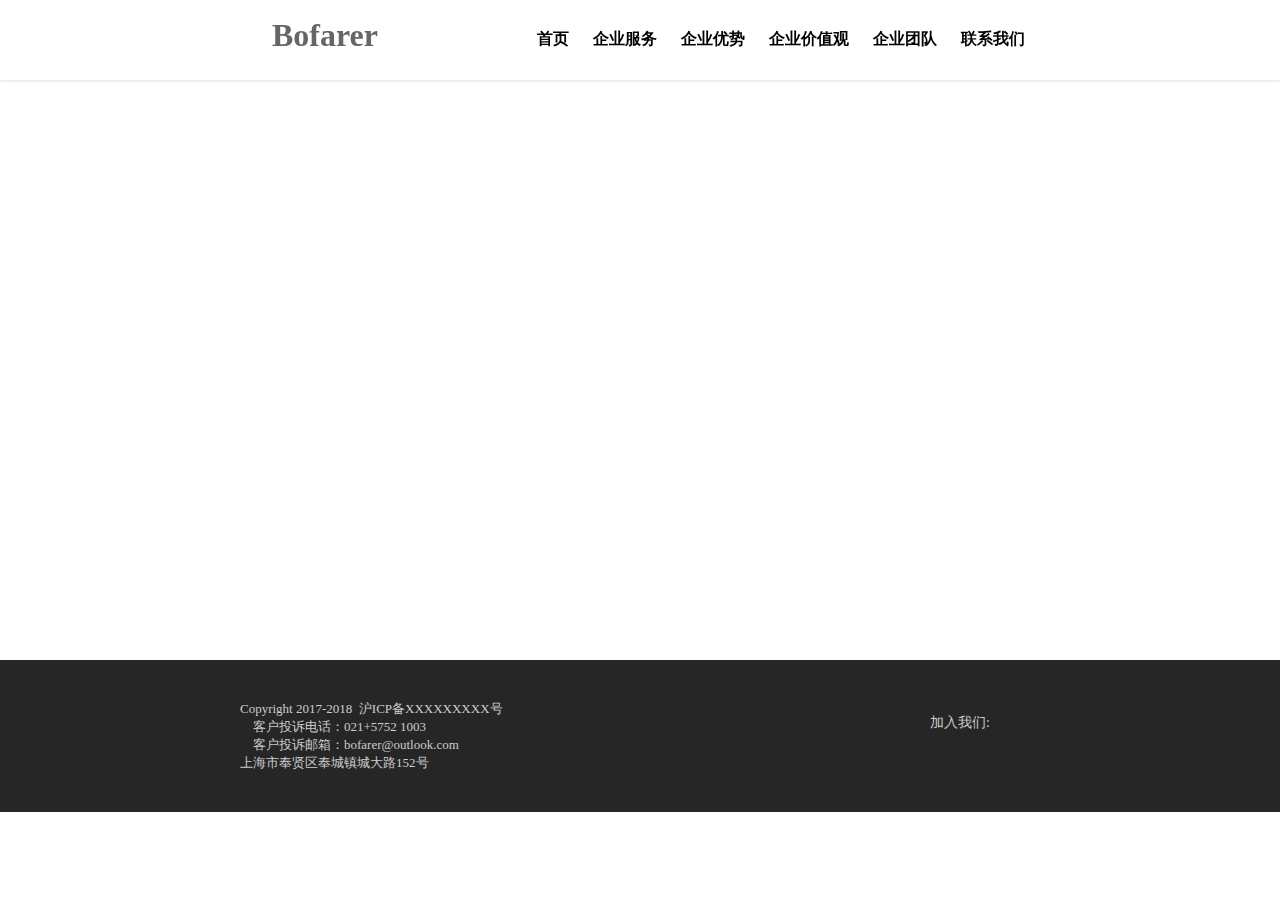
==== index.html @ eb4fdac6 "日常小修改" ====
<!DOCTYPE html>
<html lang="en">
<head>
  <meta charset="UTF-8">
  <meta name="viewport" content="width=device-width, initial-scale=1.0">
  <meta http-equiv="X-UA-Compatible" content="ie=edge">
  <title>Bofarer</title>
  <link rel="stylesheet" href="css/login.css">
  <link rel="stylesheet" href="css/index.css">
  <link rel="stylesheet" href="http://at.alicdn.com/t/font_517193_lx1zmyd4py6tj4i.css">
</head>
<body>
  <div class="header">
    <div class="nav">
      <div class="logo lf">
        Bofarer
      </div>
      <div class="nav-table rf">
        <ul>
          <li><a href="#">首页</a></li>
          <li><a href="#">企业服务</a></li>
          <li><a href="#">企业优势</a></li>
          <li><a href="#">企业价值观</a></li>
          <li><a href="#">企业团队</a></li>
          <li><a href="#">联系我们</a></li>
        </ul>
      </div>
    </div>
  </div>
  <div class="slider">

  </div>
  <div class="footer">
    <div class="container">
      <div class="declaration lf">
        <li class="iconfont icon-Copyright">
          Copyright 2017-2018  &nbsp沪ICP备XXXXXXXXX号<br>
          &nbsp &nbsp 客户投诉电话：021+5752 1003 <br>
          &nbsp &nbsp 客户投诉邮箱：bofarer@outlook.com <br>
        </li>
        <li  class="iconfont icon-positioning">
          <a href="html\location.html">上海市奉贤区奉城镇城大路152号</a>
        </li>
      </div>
      <div class="join-us lf">
        <ul class="rf">
          <span>加入我们:</span>
          <li class="wx"><a href="" class="iconfont icon-weixin" onMouseOut="hide_WxImg()"  onmouseover="show_WxImg()"></a>
            <img id="wxImg"src="../images\bofarer_wx.png" alt="bofarer公众号">
          </li>
          <li class="qq"><a href="" class="iconfont icon-qq" onMouseOut="hide_qqImg()"  onmouseover="show_qqImg()"></a>
            <img id="qqImg"src="../images\bofarer_qq.png" alt="bofarerQQ">
          </li>
        </ul>
      </div>
    </div>
  </div>
</body>
</body>
</html>
<script type="text/javascript">
function  show_WxImg(){
document.getElementById("wxImg").style.visibility='visible';
}
function hide_WxImg(){
document.getElementById("wxImg").style.visibility='hidden';
}
function  show_qqImg(){
document.getElementById("qqImg").style.visibility='visible';
}
function hide_qqImg(){
document.getElementById("qqImg").style.visibility='hidden';
}
</script>
---- css/login.css ----
body{
  margin: 0px 0px 0px 0px;
}
.rf{
  position: relative;
  float: right;
}
.lf{
  position: relative;
  float: left;
}
.display-block{
  display: block;
}
a{
  text-decoration: none;
}
.container{
  margin: auto;
  width: 860px;
  height: inherit;
}
.header{
  z-index: 99;
  position: fixed;
  width: 100%;
  height: 80px;
  background-color: #fff;
  box-shadow: 0px 2px 2px 0px #eee;
}
.nav{
  margin: auto;
  width: 860px;
  height: inherit;
}
.logo{
  height: inherit;
  width: 150px;
  text-align: center;
  font-size: 32px;
  font-weight: 600;
  line-height: 2.2;
  padding-left: 40px;
  color: #666;
}
.nav-table{
  height: inherit;
}
.nav-table ul{
  margin: 15px 15px 0px 0px;
  padding: 0px 20px 0px 20px;
  line-height: 3;
  height: 48px;
}
.nav-table ul li{
  display: inline;
  padding-right: 10px;
  padding-left: 10px;
  width: 40px;
  height: 40px;
}
.nav-table ul li a{
  color:#000;
  font-weight: 600;
}
.nav-table ul li a:hover{
  color: #777;
}
.main-sub{
  padding-top: 130px;
  z-index: -1;
  margin: auto;
  display: block;
  width: 860px;
  height: 600px;
  /*background-color: #ccc;*/
}
.main-reg{
  padding-top: 130px;
  z-index: -1;
  margin: auto;
  display: block;
  width: 860px;
  height: 600px;
  /*background-color: #ccc;*/
}
.auth{
  padding-top: 50px;
  z-index: 98;
  margin: auto;
  width: 80%;
  height: 50%;
  border: 1px #eee solid;
  background-color: #f4f0f026;
  box-shadow: 4px 4px 4px 0px #eee;
}
.sub-logo{
  margin: auto;
  height: 50px;
  width: inherit;
  text-align: center;
  font-size: 32px;
  font-style: normal;
  color: #4a90e2;
}
.user{
  margin: auto;
  padding-right: 220px;
  padding-left: 220px;
  width: 250px;
  height: 40px;
}
.user button{
  width: 42px;
  height: 34px;
  border: 1px #c8cccf solid;
  background-color: #FFF;
  border-left: 0px;
  border-radius: 0px 4px 4px 0px;
}
button li{
  display: block;
  width: 100%;
  height: 100%;
}
li img{
  margin-top: 3px;
  width: 80%;
  height: 80%;
}
.user input{
  display: block;
  -web-kit-appearance: none;
  -moz-appearance: none;
  border: 1px solid #c8cccf;
  border-right: 0px;
  color: #6a6f77;
  font-size: 16px;
  width: 200px;
  height: 30px;
  outline: 0;
  border-radius: 4px 0px 0px 4px;
  padding: 1px 2px 1px 4px;
  margin-bottom: 10px;
}
#user-name::-webkit-input-placeholder { /* WebKit browsers */
　color:#c3b9b9;
}
#user-name:-moz-placeholder { /* Mozilla Firefox 4 to 18 */
　color:#c3b9b9;
}
#user-name::-moz-placeholder { /* Mozilla Firefox 19+ */
　color:#c3b9b9;
}
#user-name:-ms-input-placeholder { /* Internet Explorer 10+ */
  color:#c3b9b9;
}
.user input::after{

}
.login{
  margin: auto;
  margin-top: 6px;
  padding-right: 220px;
  padding-left: 220px;
  width: 250px;
  height: 34px
}
.login-in{
  width: 125px;
  height: inherit;
}
#login-in{
  width: 100%;
  height: 100%;
  background-color: #fff;
  border: 1px #eee solid;
  border-right: 0px;
  border-radius: 4px 0px 0px 4px;
}
#login-in:hover{
  background-color: rgba(0,0,0,0.1);
  color: #FFF;
}
.sign-in{
  width: 125px;
  height: inherit;
}
#sign-in{
  width: 100%;
  height: 100%;
  background-color: #fff;
  border: 1px #eee solid;
  border-radius:0px 4px 4px 0px;
    /* margin-left: 1px; */
}
#sign-in:hover{
  background-color: rgba(0,0,0,0.1);
  color: #FFF;
}
.footer{
  width: 100%;
  height: 72px;
  padding-top: 40px;
  padding-bottom: 40px;
  background-color: #262626;
  color: #cccccc;
}
.declaration{
  margin-left: 30px;
  width: 400px;
  font-size: 13px;
}
.declaration a{
  color: #ccc;
  font-size: 13px;
}
.declaration li{
  display: block;
  font-size: 13px;
}
.join-us{
  margin-right: 30px;
  width: 400px;
  font-size: 14px;
}
.join-us ul li{
  display: inline;
  padding-right: 20px;
}
.join-us ul span{
  margin-right: 10px;
}
.join-us ul li a{
  color: inherit;
}
.join-us ul li a:hover{
  color: rgba(204, 204, 204, 0.5);
}
#wxImg{
  visibility: hidden;
  position: absolute;
  right: -30px;
  top: -205px;
  width: 200px;
  height: 200px;
  display: inline;
  border-radius: 4px;
  border: 2px #d3d7dc9c solid;
}
#qqImg{
  visibility: hidden;
  position: absolute;
  right: -75px;
  top: -205px;
  width: 200px;
  height: 200px;
  display: inline;
  border-radius: 4px;
  border: 2px #d3d7dc9c solid;
}
---- css/index.css ----
.slider{
  padding-top: 80px;
  width: 100%;
  height: 580px;
}
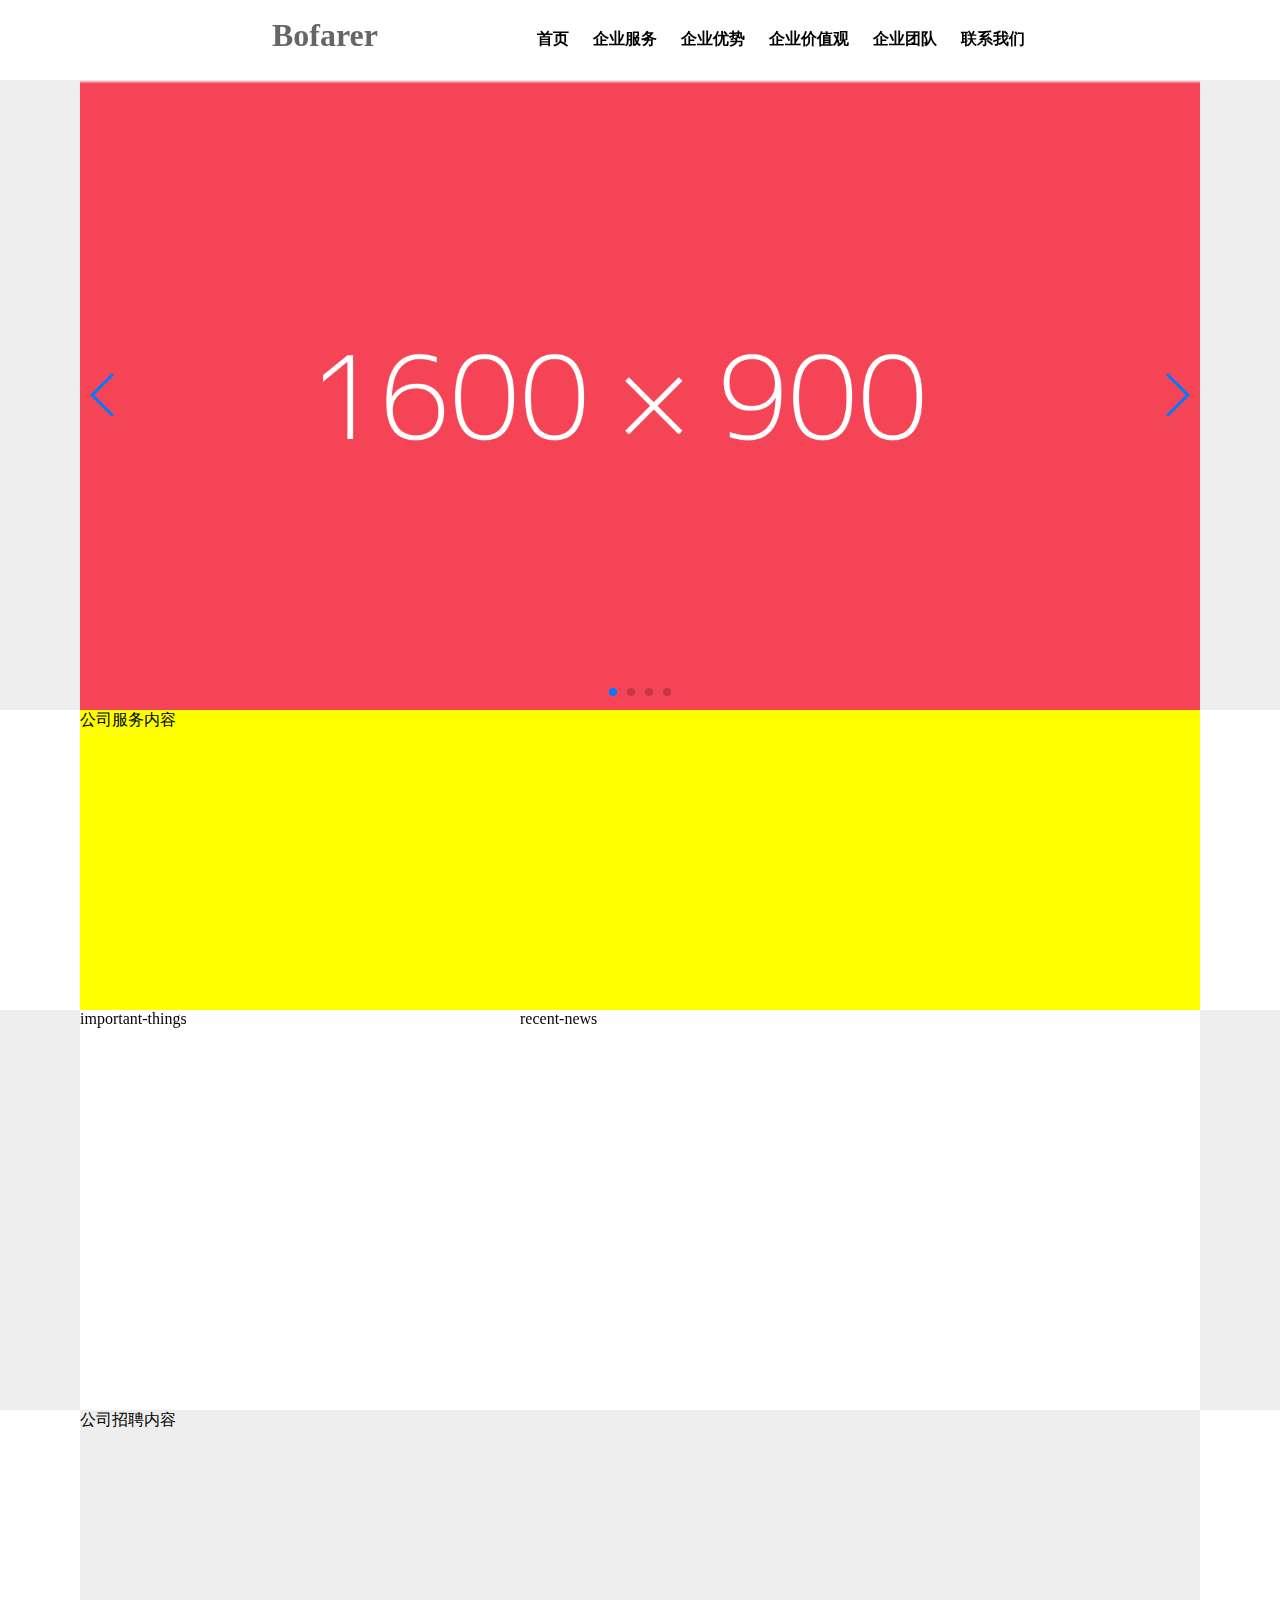
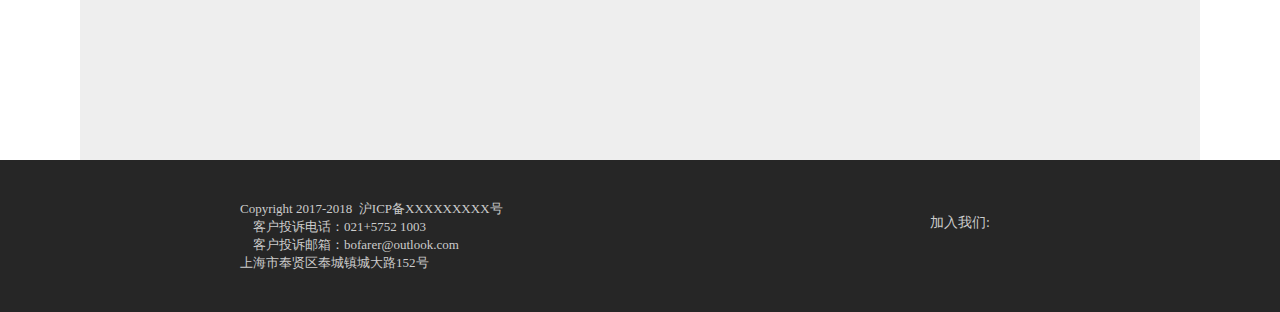
==== commit 07b8bbd9: "日常添加" ====
--- a/index.html
+++ b/index.html
@@ -5,8 +5,9 @@
   <meta name="viewport" content="width=device-width, initial-scale=1.0">
   <meta http-equiv="X-UA-Compatible" content="ie=edge">
   <title>Bofarer</title>
-  <link rel="stylesheet" href="css/login.css">
-  <link rel="stylesheet" href="css/index.css">
+  <link rel="stylesheet" href="css\login.css">
+  <link rel="stylesheet" href="css\index.css">
+  <link rel="stylesheet" href="css\swiper.min.css">
   <link rel="stylesheet" href="http://at.alicdn.com/t/font_517193_lx1zmyd4py6tj4i.css">
 </head>
 <body>
@@ -27,8 +28,46 @@
       </div>
     </div>
   </div>
-  <div class="slider">
-
+  <div class="slider-page">
+    <div class="slider">
+      <div class="swiper-container">
+        <div class="swiper-wrapper">
+          <div class="swiper-slide">
+            <img src="images\slider\slider_01.png" alt="公司正面照">
+          </div>
+          <div class="swiper-slide">
+            <img src="images\slider\slider_02.png" alt="办公环境">
+          </div>
+          <div class="swiper-slide">
+            <img src="images\slider\slider_03.png" alt="活动图片">
+          </div>
+          <div class="swiper-slide">
+            <img src="images\slider\slider_04.png" alt="其他">
+          </div>
+        </div>
+        <!-- 如果需要分页器 -->
+        <div class="swiper-pagination"></div>
+        <!-- 如果需要导航按钮 -->
+        <div class="swiper-button-prev"></div>
+        <div class="swiper-button-next"></div>
+      </div>
+    </div>
+  </div>
+  <div class="co-brif-intro">
+    <div class="bofarer-service">
+      公司服务内容
+    </div>
+  </div>
+  <div class="news">
+    <div class="bofarer-news">
+      <div class="important-things lf">important-things</div>
+      <div class="recent-news lf">recent-news</div>
+    </div>
+  </div>
+  <div class="recruit">
+    <div class="bofarer-recruit">
+      公司招聘内容
+    </div>
   </div>
   <div class="footer">
     <div class="container">
@@ -46,16 +85,29 @@
         <ul class="rf">
           <span>加入我们:</span>
           <li class="wx"><a href="" class="iconfont icon-weixin" onMouseOut="hide_WxImg()"  onmouseover="show_WxImg()"></a>
-            <img id="wxImg"src="../images\bofarer_wx.png" alt="bofarer公众号">
+            <img id="wxImg"src="images\bofarer_wx.png" alt="bofarer公众号">
           </li>
           <li class="qq"><a href="" class="iconfont icon-qq" onMouseOut="hide_qqImg()"  onmouseover="show_qqImg()"></a>
-            <img id="qqImg"src="../images\bofarer_qq.png" alt="bofarerQQ">
+            <img id="qqImg"src="images\bofarer_qq.png" alt="bofarerQQ">
           </li>
         </ul>
       </div>
     </div>
   </div>
-</body>
+  <script src="js\jquery-3.2.1.js"></script>
+  <script src="js\swiper.min.js"></script>
+  <script src="js\swiper.jquery.min.js"></script>
+  <script>
+    var mySwiper = new Swiper('.swiper-container', {
+	  autoplay: 5000,//可选选项，自动滑动
+    loop: true,
+    // 如果需要前进后退按钮
+    nextButton: '.swiper-button-next',
+    prevButton: '.swiper-button-prev',
+    // 如果需要分页器
+    pagination: '.swiper-pagination',
+    })
+  </script>
 </body>
 </html>
 <script type="text/javascript">
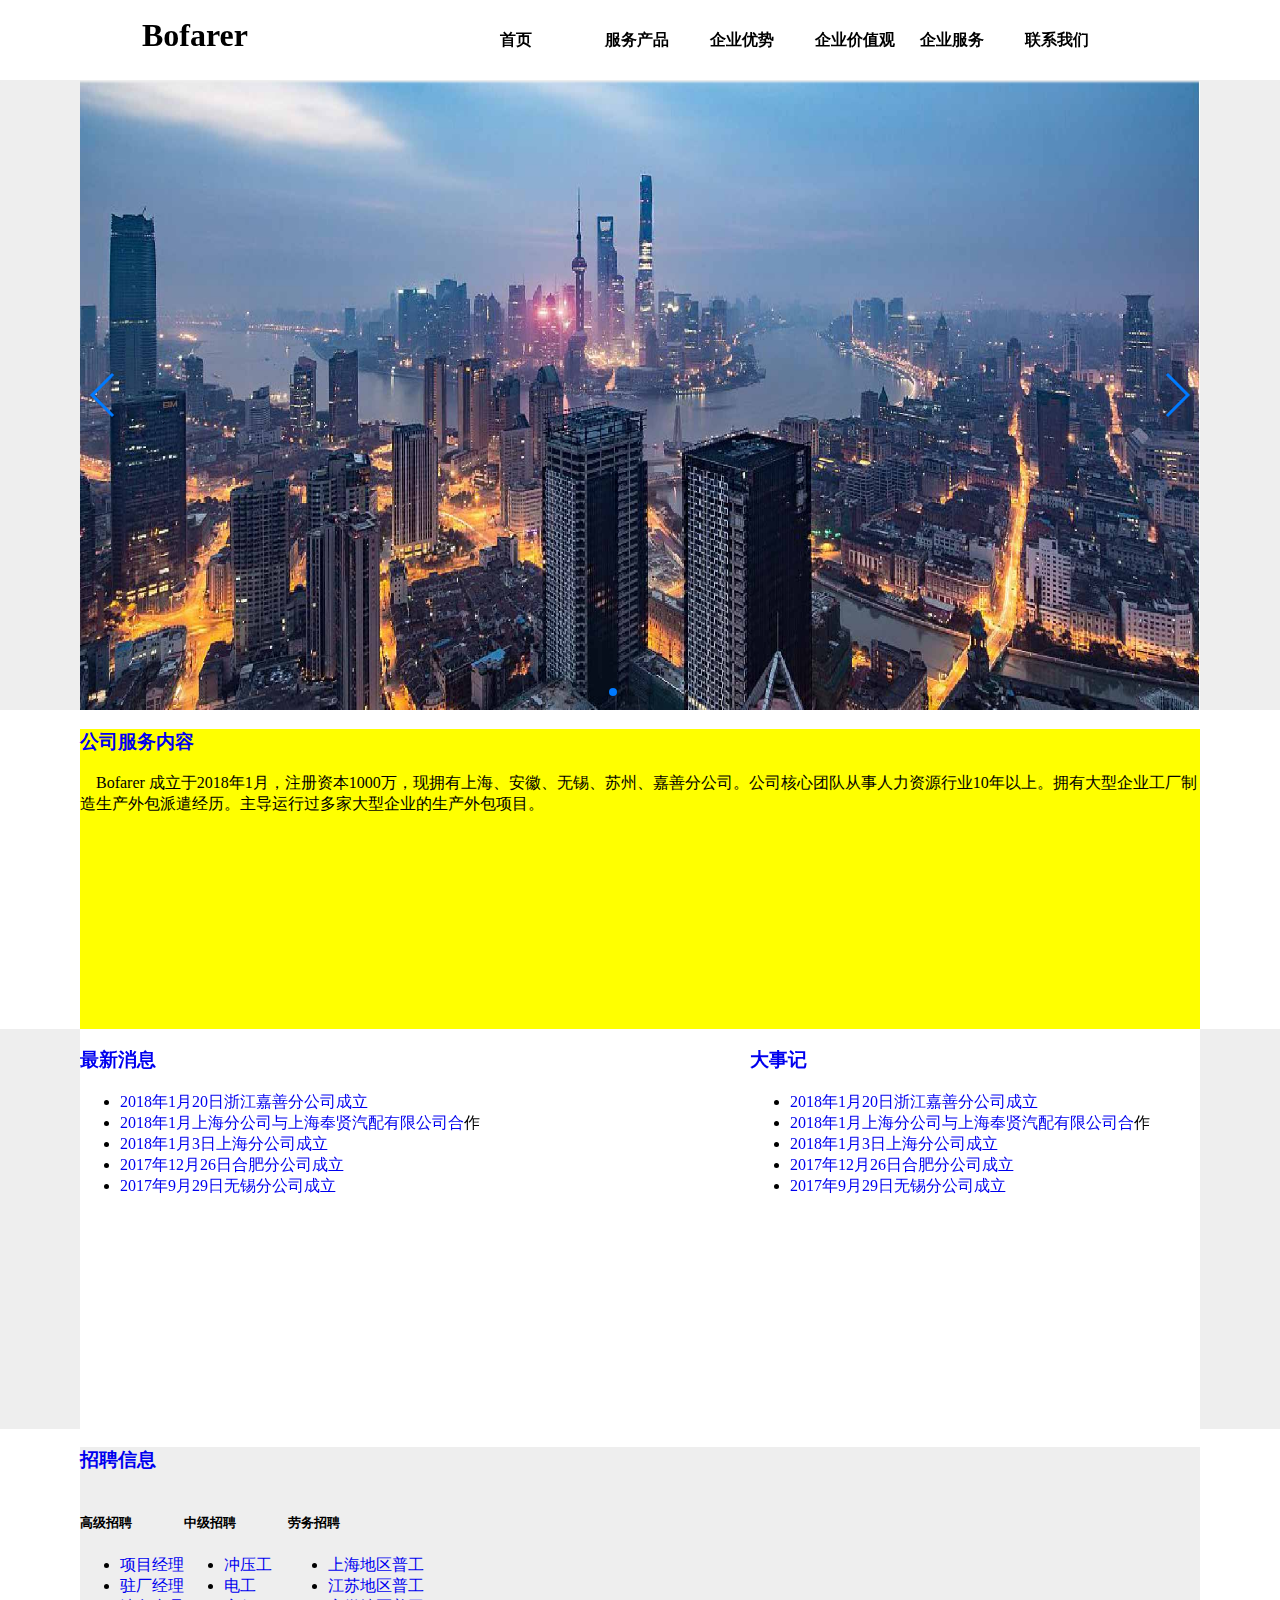
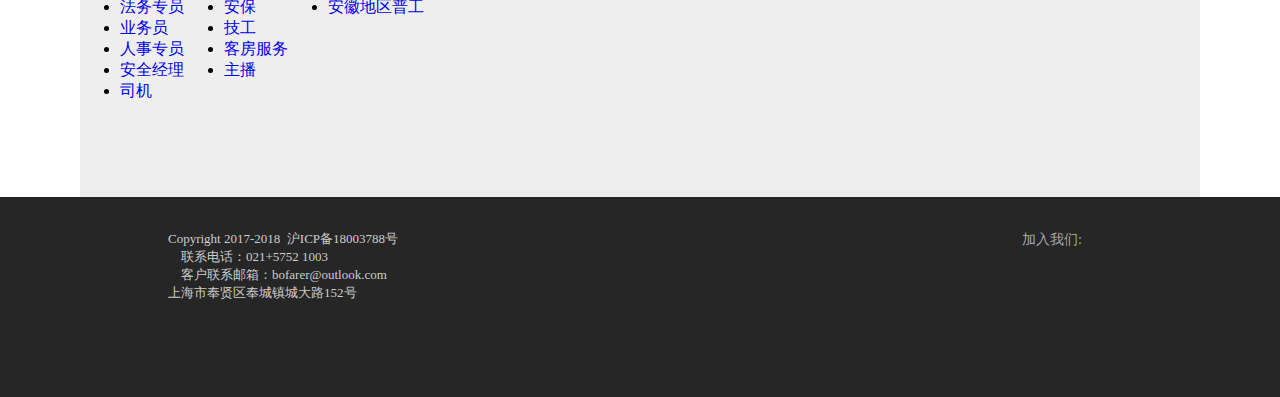
==== commit 583430ae: "小改" ====
--- a/index.html
+++ b/index.html
@@ -5,122 +5,238 @@
   <meta name="viewport" content="width=device-width, initial-scale=1.0">
   <meta http-equiv="X-UA-Compatible" content="ie=edge">
   <title>Bofarer</title>
-  <link rel="stylesheet" href="css\login.css">
-  <link rel="stylesheet" href="css\index.css">
-  <link rel="stylesheet" href="css\swiper.min.css">
-  <link rel="stylesheet" href="http://at.alicdn.com/t/font_517193_lx1zmyd4py6tj4i.css">
+  <link rel="shortcut icon" href="images/favicon.png">
+  <link rel="stylesheet" href="css/style.css">
+  <link rel="stylesheet" href="css/index.css">
+  <link rel="stylesheet" href="css/swiper.min.css">
+  <link rel="stylesheet" href="http://at.alicdn.com/t/font_517193_fr8502j6sw5yu8fr.css">
 </head>
 <body>
+  <!-- 网页导航栏 -->
   <div class="header">
     <div class="nav">
       <div class="logo lf">
-        Bofarer
-      </div>
-      <div class="nav-table rf">
-        <ul>
-          <li><a href="#">首页</a></li>
-          <li><a href="#">企业服务</a></li>
-          <li><a href="#">企业优势</a></li>
-          <li><a href="#">企业价值观</a></li>
-          <li><a href="#">企业团队</a></li>
-          <li><a href="#">联系我们</a></li>
+        <a href="index.html">Bofarer</a>
+      </div>
+      <div class="nav-table lf">
+        <ul class="lf">
+          <li><a href="index.html">首页</a></li>
+          <li id="co-adv" onMouseOut="hide()" onmouseover="show()">
+            <a href="html/serviceProduct.html">服务产品</a>
+            <ul id="sec-adv">
+              <li><a href="html/serviceProduct.html">服务业外包</a></li>
+              <li><a href="html/serviceProduct.html">岗位外包</a></li>
+              <li><a href="html/serviceProduct.html">薪酬福利外包</a></li>
+              <li><a href="html/serviceProduct.html">生产工段外包</a></li>
+              <li><a href="html/serviceProduct.html">业务流程外包</a></li>
+              <li><a href="html/serviceProduct.html">人事外包</a></li>
+              <li><a href="html/serviceProduct.html">中高端灵活用工</a></li>
+              <li><a href="html/serviceProduct.html">中高端人才寻访</a></li>
+            </ul>
+          </li>
+          <li>
+            <a href="html/advantage.html">企业优势</a>
+          </li>
+          <li><a href="html/worth.html">企业价值观</a></li>
+          <li><a href="html/service.html">企业服务</a></li>
+          <li><a href="html/contact.html">联系我们</a></li>
         </ul>
       </div>
     </div>
   </div>
-  <div class="slider-page">
-    <div class="slider">
-      <div class="swiper-container">
-        <div class="swiper-wrapper">
-          <div class="swiper-slide">
-            <img src="images\slider\slider_01.png" alt="公司正面照">
-          </div>
-          <div class="swiper-slide">
-            <img src="images\slider\slider_02.png" alt="办公环境">
-          </div>
-          <div class="swiper-slide">
-            <img src="images\slider\slider_03.png" alt="活动图片">
-          </div>
-          <div class="swiper-slide">
-            <img src="images\slider\slider_04.png" alt="其他">
-          </div>
-        </div>
-        <!-- 如果需要分页器 -->
-        <div class="swiper-pagination"></div>
-        <!-- 如果需要导航按钮 -->
-        <div class="swiper-button-prev"></div>
-        <div class="swiper-button-next"></div>
+
+<!-- 主体部分 -->
+  <div class="main-index">
+    <div class="slider-page">
+      <div class="slider">
+        <div class="swiper-container">
+          <div class="swiper-wrapper">
+            <div class="swiper-slide">
+              <img class="" src="images/slider/slider_01.jpg" alt="公司正面">
+              <div class="slider-txt">
+                <div class="slider-title">
+                  上海伯傅人力资源服务有限公司
+                </div>
+                <div class="slider-min-title">
+                  Shang Hai Bofarer Human Resource Service Co.Ltd
+                </div>
+              </div>
+            </div>
+            <div class="swiper-slide">
+              <img src="images/slider/slider_02.jpg" alt="办公环境">
+              <div class="slider-txt">
+                <div class="slider-title">
+                  就业指导
+                </div>
+                <div class="slider-min-title">
+                  给您提供最详细的就业信息和最详细的就业指导
+                </div>
+              </div>
+            </div>
+            <div class="swiper-slide">
+              <img src="images/slider/slider_03.jpg" alt="活动图片">
+              <div class="slider-txt">
+                <div class="slider-title">
+                  优质的服务
+                </div>
+                <div class="slider-min-title">
+                  给客户最优质的服务体验和服务内容
+                </div>
+              </div>
+            </div>
+            <div class="swiper-slide">
+              <img src="images/slider/slider_04.jpg" alt="其他">
+              <div class="slider-txt">
+                <div class="slider-title">
+                  降低企业用工风险
+                </div>
+                <div class="slider-min-title">
+                  通过全新的用工模式为企业解决大部分用工风险
+                </div>
+              </div>
+            </div>
+          </div>
+          <!-- 如果需要分页器 -->
+          <div class="swiper-pagination"></div>
+          <!-- 如果需要导航按钮 -->
+          <div class="swiper-button-prev"></div>
+          <div class="swiper-button-next"></div>
+        </div>
+      </div>
+    </div>
+    <!-- 公司服务简短介绍 -->
+    <div class="co-brif-intro">
+      <div id="bofarer-service" class="bofarer-service">
+        <div class="front-sign lf"></div>
+        <a href="index.html"><h3>公司服务内容</h3></a>
+        <div class="bofarer-service-intro lf">
+          &nbsp&nbsp&nbsp&nbspBofarer 成立于2018年1月，注册资本1000万，现拥有上海、安徽、无锡、苏州、嘉善分公司。公司核心团队从事人力资源行业10年以上。拥有大型企业工厂制造生产外包派遣经历。主导运行过多家大型企业的生产外包项目。
+        </div>
+      </div>
+    </div>
+    <!-- 公司新闻 -->
+    <div class="news">
+      <div class="bofarer-news">
+        <div id="recent-news" class="recent-news lf">
+          <div class="new-news">
+            <a href="index.html#recent-news"><div class="front-sign lf"></div><h3>最新消息</h3></a>
+            <div>
+              <ul>
+                <li><a href="#">2018年1月20日浙江嘉善分公司成立</a></li>
+                <li><a href="#">2018年1月上海分公司与上海奉贤汽配有限公司合</a>作</li>
+                <li><a href="#">2018年1月3日上海分公司成立</a></li>
+                <li><a href="#">2017年12月26日合肥分公司成立</a></li>
+                <li><a href="#">2017年9月29日无锡分公司成立</a></li>
+              </ul>
+            </div>
+          </div>
+        </div>
+        <div id="important-things" class="important-things lf">
+          <div class="new-importants">
+            <a href="index.html#important-things"><div class="front-sign lf"></div><h3>大事记</h3></a>
+            <div>
+              <ul>
+                <li><a href="#">2018年1月20日浙江嘉善分公司成立</a></li>
+                <li><a href="#">2018年1月上海分公司与上海奉贤汽配有限公司合</a>作</li>
+                <li><a href="#">2018年1月3日上海分公司成立</a></li>
+                <li><a href="#">2017年12月26日合肥分公司成立</a></li>
+                <li><a href="#">2017年9月29日无锡分公司成立</a></li>
+              </ul>
+            </div>
+          </div>
+        </div>
+      </div>
+    </div>
+    <!-- 招聘信息发布 -->
+    <div id="recruit" class="recruit">
+      <div class="bofarer-recruit">
+        <a href="index.html#recruit"><div class="front-sign lf"></div><h3>招聘信息</h3></a>
+        <div class="top-recurit lf">
+          <div class="top-recurit-details">
+            <h5>高级招聘</h5>
+            <ul class="recruit-list">
+              <li><a href="recruits/jobs.html">项目经理</a></li>
+              <li><a href="recruits/jobs.html">驻厂经理</a></li>
+              <li><a href="recruits/jobs.html">法务专员</a></li>
+              <li><a href="recruits/jobs.html">业务员</a></li>
+              <li><a href="recruits/jobs.html">人事专员</a></li>
+              <li><a href="recruits/jobs.html">安全经理</a></li>
+              <li><a href="recruits/jobs.htmrecruits/1000.html">司机</a></li>
+            </ul>
+          </div>
+        </div>
+        <div class="medi-recurit lf">
+          <div class="medi-recurit-details">
+            <h5>中级招聘</h5>
+            <ul class="recruit-list">
+              <li><a href="recruits/jobs.html">冲压工</a></li>
+              <li><a href="recruits/jobs.html">电工</a></li>
+              <li><a href="recruits/jobs.html">安保</a></li>
+              <li><a href="recruits/jobs.html">技工</a></li>
+              <li><a href="recruits/jobs.html">客房服务</a></li>
+              <li><a href="recruits/jobs.html">主播</a></li>
+            </ul>
+          </div>
+        </div>
+        <div class="base-recurit lf">
+          <div class="base-recurit-details">
+            <h5>劳务招聘</h5>
+            <ul class="recruit-list">
+              <li><a href="recruits/jobs.html">上海地区普工</a></li>
+              <li><a href="recruits/jobs.html">江苏地区普工</a></li>
+              <li><a href="recruits/jobs.html">安徽地区普工</a></li>
+            </ul>
+          </div>
+        </div>
       </div>
     </div>
   </div>
-  <div class="co-brif-intro">
-    <div class="bofarer-service">
-      公司服务内容
+  <!-- 网页右导航 -->
+  <!-- <div id="right-nav"class="right-nav">
+
+</div> -->
+<!-- 网页页脚 -->
+<div class="footer">
+  <div class="ft-container">
+    <div class="declaration lf">
+      <ul>
+        <li class="iconfont icon-Copyright">
+          Copyright 2017-2018  &nbsp沪ICP备18003788号<br>
+          &nbsp &nbsp 联系电话：021+5752 1003 <br>
+          &nbsp &nbsp 客户联系邮箱：bofarer@outlook.com <br>
+        </li>
+        <li class="iconfont icon-positioning">
+          <a class="map-link" href="html/location.html">上海市奉贤区奉城镇城大路152号</a>
+        </li>
+      </ul>
+    </div>
+    <div id="join-us"class="join-us lf">
+      <ul class="rf">
+        <li><span>加入我们:</span></li>
+        <li class="wx"><a href="" class="iconfont icon-weixin" onMouseOut="hide_WxImg()"  onmouseover="show_WxImg()"></a>
+          <img id="wxImg"src="images/bofarer_sh.jpg" alt="bofarer公众号">
+        </li>
+        <li class="qq"><a href="" class="iconfont icon-qq" onMouseOut="hide_qqImg()"  onmouseover="show_qqImg()"></a>
+          <img id="qqImg"src="images/bofarer_qq.jpg" alt="bofarerQQ">
+        </li>
+      </ul>
     </div>
   </div>
-  <div class="news">
-    <div class="bofarer-news">
-      <div class="important-things lf">important-things</div>
-      <div class="recent-news lf">recent-news</div>
-    </div>
-  </div>
-  <div class="recruit">
-    <div class="bofarer-recruit">
-      公司招聘内容
-    </div>
-  </div>
-  <div class="footer">
-    <div class="container">
-      <div class="declaration lf">
-        <li class="iconfont icon-Copyright">
-          Copyright 2017-2018  &nbsp沪ICP备XXXXXXXXX号<br>
-          &nbsp &nbsp 客户投诉电话：021+5752 1003 <br>
-          &nbsp &nbsp 客户投诉邮箱：bofarer@outlook.com <br>
-        </li>
-        <li  class="iconfont icon-positioning">
-          <a href="html\location.html">上海市奉贤区奉城镇城大路152号</a>
-        </li>
-      </div>
-      <div class="join-us lf">
-        <ul class="rf">
-          <span>加入我们:</span>
-          <li class="wx"><a href="" class="iconfont icon-weixin" onMouseOut="hide_WxImg()"  onmouseover="show_WxImg()"></a>
-            <img id="wxImg"src="images\bofarer_wx.png" alt="bofarer公众号">
-          </li>
-          <li class="qq"><a href="" class="iconfont icon-qq" onMouseOut="hide_qqImg()"  onmouseover="show_qqImg()"></a>
-            <img id="qqImg"src="images\bofarer_qq.png" alt="bofarerQQ">
-          </li>
-        </ul>
-      </div>
-    </div>
-  </div>
-  <script src="js\jquery-3.2.1.js"></script>
-  <script src="js\swiper.min.js"></script>
-  <script src="js\swiper.jquery.min.js"></script>
+</div>
+  <script src="common/common.js" charset="utf-8"></script>
+  <script src="js/jquery-3.2.1.js"></script>
+  <script src="js/swiper.min.js"></script>
+  <script src="js/swiper.jquery.min.js"></script>
   <script>
-    var mySwiper = new Swiper('.swiper-container', {
-	  autoplay: 5000,//可选选项，自动滑动
+  var mySwiper = new Swiper('.swiper-container', {
+    autoplay: 5000,//可选选项，自动滑动
     loop: true,
     // 如果需要前进后退按钮
     nextButton: '.swiper-button-next',
     prevButton: '.swiper-button-prev',
     // 如果需要分页器
     pagination: '.swiper-pagination',
-    })
+  })
   </script>
 </body>
 </html>
-<script type="text/javascript">
-function  show_WxImg(){
-document.getElementById("wxImg").style.visibility='visible';
-}
-function hide_WxImg(){
-document.getElementById("wxImg").style.visibility='hidden';
-}
-function  show_qqImg(){
-document.getElementById("qqImg").style.visibility='visible';
-}
-function hide_qqImg(){
-document.getElementById("qqImg").style.visibility='hidden';
-}
-</script>
--- a/css/style.css
+++ b/css/style.css
@@ -0,0 +1,319 @@
+.rf{
+  position: relative;
+  float: right;
+}
+.lf{
+  position: relative;
+  float: left;
+}
+.recurit-nav{
+  width: 15%;
+}
+.left-nav{
+  z-index: 99;
+  position: fixed;
+  top: 100px;
+  background-color: rgba(0, 0, 0, 0.6);
+  height: 300px;
+  border-radius: 10px;
+  /* border-right: 2px #EEE solid; */
+  width: 180px;
+  padding: 0px 0px 20px 0px;
+}
+.left-nav-title{
+  box-sizing: border-box;
+  border-radius: 10px 10px 0px 0px;
+  padding-top: 10px;
+  padding-bottom: 20px;
+  text-align: center;
+  line-height: 2;
+  font-size: 24px;
+  background-color: rgba(0, 0, 0, 0.4);
+  color: #FFF;
+  border-bottom: 1px rgba(0, 0, 0, 0.3) solid;
+}
+.list-float{
+  list-style: none;
+  margin: 0;
+  padding: 0;
+}
+.list-float li{
+  position: relative;
+  float: left;
+}
+.list-col{
+  list-style: none;
+  margin: 0;
+  padding: 0;
+}
+.list-col li{
+  line-height: 2;
+  height: 40px;
+  text-align: center;
+  width:100%;
+  transition:width 0.1s;
+}
+.list-col li a{
+  color: #FFF;
+  text-decoration: none;
+}
+
+.list-col li:hover{
+  width: 100%;
+  background-color: #ff6700;
+  color:rgb(255, 255, 255);
+}
+.list-col li ul{
+  z-index: 50;
+  background-color: rgba(0, 0, 0, 0.6);
+  display: none;
+  width: 100px;
+  position: relative;
+  top:-32px;;
+  left: 100%;
+  margin: 0;
+  padding: 0;
+  height: auto;
+  list-style: none;
+  border-radius: 4px;
+  border-left: 1px #eee solid;
+}
+.list-col li:hover ul{
+  display: block;
+}
+.list-col li ul li:hover{
+  background-color: #ff6700;
+  color:rgb(255, 255, 255);
+}
+.recurit-details{
+  box-sizing: border-box;
+  padding-left: 10%;
+  width: 80%;
+  height: 700px;
+  overflow-y: auto;
+}
+.recurit-details-title{
+  padding-top: 10px;
+  height: 50px;
+  font-size: 28px;
+  font-weight: 800;
+
+}
+.recurit-details::-webkit-scrollbar/*整体部分*/
+{
+  /* width: 10px;
+  height:10px; */
+  display: none;
+}
+/* .recurit-details::-webkit-scrollbar-track
+{
+  -webkit-box-shadow: inset 0 0 5px rgba(0,0,0,0.2);
+  border-radius: 10px;
+  background: rgba(0,0,0,0.1);
+}
+.recurit-details::-webkit-scrollbar-thumb{
+  border-radius: 10px;
+  -webkit-box-shadow: inset 0 0 5px rgba(0,0,0,0.2);
+  background: #535353;
+} */
+.job-title{
+  box-sizing: border-box;
+  padding-top: 20px;
+  height: 60px;
+  font-weight: 800;
+  border-bottom: 1px #ddd solid;
+}
+.job-title::before{
+  width: 10px;
+  height: 100%;
+  background-color: red;
+  color: red;
+  content: "1";
+}
+.job-req{
+  height: 450px;
+  border-bottom: 1px #ddd solid;
+}
+a{
+  text-decoration: none;
+}
+.logo a{
+  color: rgb(0, 0, 0);
+}
+body{
+  margin: 0px 0px 0px 0px;
+}
+.display-block{
+  display: block;
+}
+
+.main-container{
+  overflow: hidden;
+  zoom:1;
+  margin: auto;
+  display: block;
+  width: 1120px;
+  padding-top: 82px;
+  box-shadow: 0px 0px 6px 0px #626262;
+}
+.job-main-container{
+  overflow: hidden;
+  zoom:1;
+  margin: auto;
+  display: block;
+  height: 800px;
+  width: 1120px;
+  padding-top: 82px;
+}
+.header{
+  z-index: 99;
+  position: fixed;
+  width: 100%;
+  height: 80px;
+  background-color: #fff;
+  box-shadow: 0px 2px 2px 0px #eee;
+}
+.nav{
+  margin: auto;
+  width: 1120px;
+  height: inherit;
+}
+.logo{
+  height: inherit;
+  width: 150px;
+  text-align: center;
+  font-size: 32px;
+  font-weight: 600;
+  line-height: 2.2;
+  padding-left: 40px;
+  color: #666;
+}
+.nav-table{
+  padding-left: 200px;
+  width: 650px;
+  height: inherit;
+}
+.nav-table ul{
+  margin: 0px 0px 0px 0px;
+  padding: 0px 20px 0px 20px;
+  line-height: 5;
+  width: inherit;
+  height: 100%;
+}
+.nav-table ul li{
+  position: relative;
+  float: left;
+  display: block;
+  padding-right: 10px;
+  padding-left: 10px;
+  width: 85px;
+  height: 100%;
+}
+.nav-table ul li a{
+  color:#000;
+  font-weight: 800;
+  height: 80px;
+}
+.nav-table ul li a:hover{
+  color: #777;
+}
+#co-adv ul{
+  position: absolute;
+  top:100%;
+  line-height: 3;
+  width: 150px;
+  height: auto;
+  padding: 0px;
+  border: 1px rgb(212, 212, 212) solid;
+  border-radius: 0px 0px 5px 5px;
+  background-color: rgb(255, 255, 255);
+}
+#co-adv ul li{
+  padding: 0px;
+  height: 40px;
+  width: 130px;
+  font-size: 14px;
+  padding-left: 20px;
+}
+#co-adv ul li a{
+  font-weight: 400;
+}
+#co-adv ul li:hover{
+  background-color: rgb(180, 180, 180);
+  color:rgb(255, 255, 255);
+}
+#co-adv ul{
+  visibility: hidden;
+}
+.footer{
+  max-width: 100%;
+  min-width: 1120px;
+  height: 200px;
+  background-color: #262626;
+  color: #cccccc;
+}
+.ft-container{
+  box-sizing: border-box;
+  padding-top: 20px;
+  height: 100%;
+}
+.declaration{
+  box-sizing: border-box;
+  padding-left: 10%;
+  width: 50%;
+  font-size: 13px;
+}
+.declaration a{
+  color: #ccc;
+  font-size: 13px;
+}
+.declaration li{
+  display: block;
+  font-size: 13px;
+}
+.map-link:hover{
+  color: rgba(#ed2727, 0.75);
+}
+.join-us{
+  box-sizing: border-box;
+  padding-right: 10%;
+  width: 50%;
+  font-size: 14px;
+  color: #cccc;
+}
+.join-us ul li{
+  display: inline;
+  padding-right: 20px;
+}
+.join-us ul span{
+  margin-right: 10px;
+}
+.join-us ul li a{
+  color: inherit;
+}
+.join-us ul li a:hover{
+  color: rgba(204, 204, 204, 0.5);
+}
+
+#wxImg{
+  visibility: hidden;
+  position: absolute;
+  right: -30px;
+  top: -205px;
+  width: 200px;
+  height: 200px;
+  display: inline;
+  border-radius: 4px;
+  border: 2px #d3d7dc9c solid;
+}
+#qqImg{
+  visibility: hidden;
+  position: absolute;
+  right: -75px;
+  top: -205px;
+  width: 200px;
+  height: 200px;
+  display: inline;
+  border-radius: 4px;
+  border: 2px #d3d7dc9c solid;
+}
--- a/css/index.css
+++ b/css/index.css
@@ -0,0 +1,67 @@
+.slider-page{
+  margin: auto;
+  background-color: #eee;
+  padding-top: 80px;
+  width: 100%;
+  height: 630px;
+}
+.slider{
+  margin: auto;
+  width: 1120px;
+  height: 630px;
+}
+.swiper-container {
+  width: 100%;
+  height: 100%;
+}
+.swiper-slide img{
+  width: inherit;
+  height: inherit;
+}
+.co-brif-intro{
+  margin: auto;
+  background-color: #fff;
+  width: 100%;
+  height: 300px;
+}
+.bofarer-service{
+  margin: auto;
+  width: 1120px;
+  height: inherit;
+  background-color: yellow;
+}
+.news{
+  margin: auto;
+  background-color: #eee;
+  width: 100%;
+  height: 400px;
+}
+.bofarer-news{
+  z-index: -1;
+  margin: auto;
+  width: 1120px;
+  height: inherit;
+  background-color: #FFF;
+}
+.important-things{
+  z-index: 99;
+  width: 440px;
+  height: inherit;
+}
+.recent-news{
+  z-index: 99;
+  width: 670px;
+  height: inherit;
+}
+.recruit{
+  margin: auto;
+  background-color: #fff;
+  width: 100%;
+  height: 350px;
+}
+.bofarer-recruit{
+  margin: auto;
+  background-color: #eee;
+  width: 1120px;
+  height: inherit;
+}
